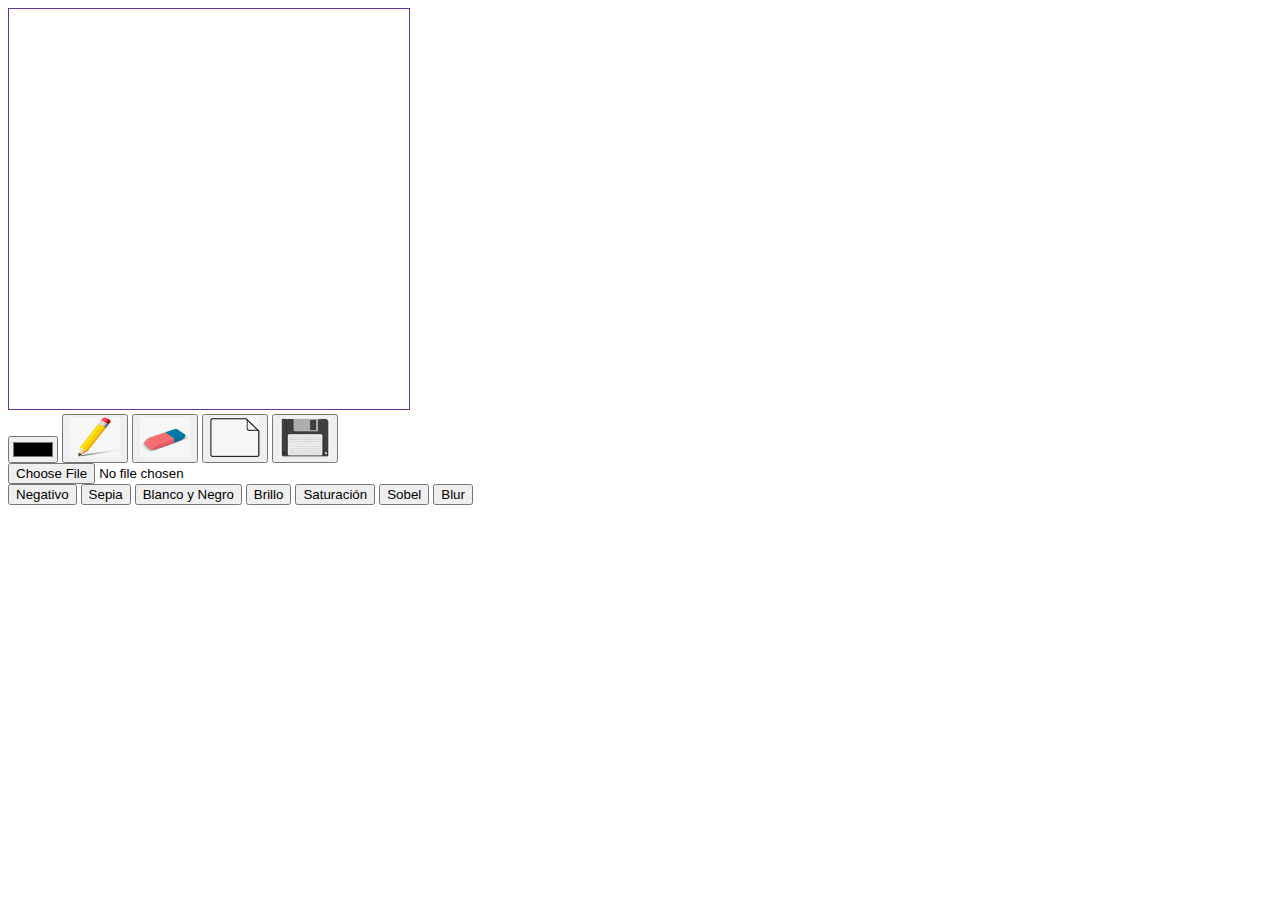
==== Paint/index.html @ c4df0409 "Add files via upload" ====
<!DOCTYPE html>
<html lang="en">
<head>
    <meta charset="UTF-8">
    <meta http-equiv="X-UA-Compatible" content="IE=edge">
    <meta name="viewport" content="width=device-width, initial-scale=1.0">
    <link rel="stylesheet" href="style.css">
    <title>Paint</title>
</head>
<body onload="main()">

    <canvas id="canvas" height="400" width="400" style="border: 1px solid rebeccapurple"></canvas>       
    
    <br>
   
    <input id="color" type="color">
    <button id="lapiz"><img src="lapiz.png" width="50" height="40" alt="lapiz"></button>
    <button id="goma"><img src="goma.png" width="50" height="40" alt="goma"></button>
    <button id="hojaVacia"><img src="hoja.png" width="50" height="40" alt="hoja"></button>
    <button id="guardar"><img src="diskete.bmp" width="50" height="40" alt="diskete"></button>
    <br>
    
    <input type="file" name="" id="archivo">
    <br>
    
    <button id="negativo">Negativo</button>
    <button id="sepia">Sepia</button>
    <button id="byn">Blanco y Negro</button>
    <button id="brillo">Brillo</button>
    <button id="saturar">Saturación</button>

    <button id="sobel">Sobel</button>
    <button id="blur">Blur</button>



    <script src="ppal.js"></script>
    <script src="elementoLib.js"></script>
 
   
  
</body>
---- Paint/style.css ----
.blur-container {
  filter: blur(2px);
}
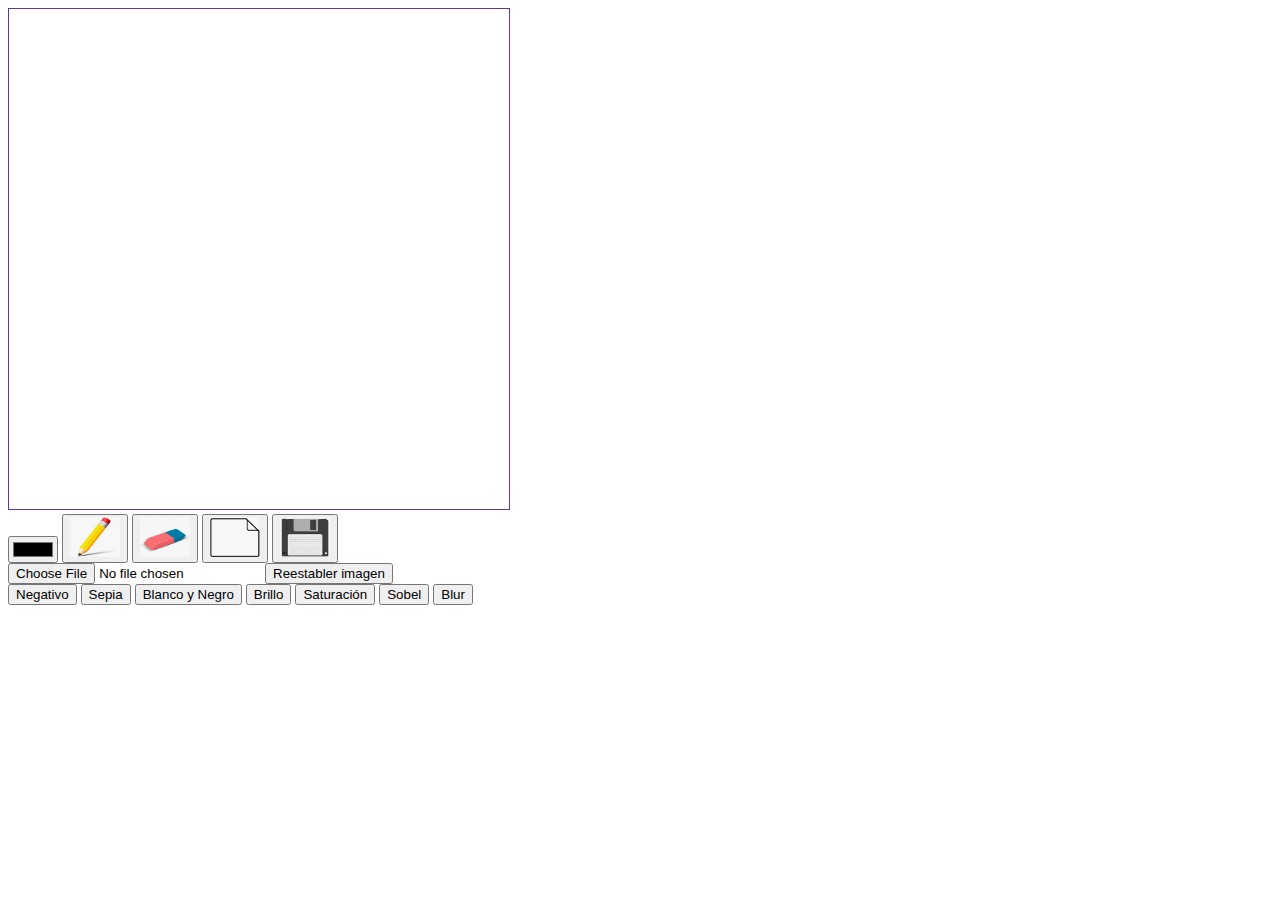
==== commit a516b2d6: "Add files via upload" ====
--- a/Paint/index.html
+++ b/Paint/index.html
@@ -4,37 +4,37 @@
     <meta charset="UTF-8">
     <meta http-equiv="X-UA-Compatible" content="IE=edge">
     <meta name="viewport" content="width=device-width, initial-scale=1.0">
-    <link rel="stylesheet" href="style.css">
     <title>Paint</title>
 </head>
 <body onload="main()">
 
-    <canvas id="canvas" height="400" width="400" style="border: 1px solid rebeccapurple"></canvas>       
+    <canvas id="canvas" height="500" width="500" style="border: 1px solid rebeccapurple"></canvas>       
     
     <br>
    
     <input id="color" type="color">
-    <button id="lapiz"><img src="lapiz.png" width="50" height="40" alt="lapiz"></button>
-    <button id="goma"><img src="goma.png" width="50" height="40" alt="goma"></button>
-    <button id="hojaVacia"><img src="hoja.png" width="50" height="40" alt="hoja"></button>
-    <button id="guardar"><img src="diskete.bmp" width="50" height="40" alt="diskete"></button>
+    <button id="lapiz"><img src="img/lapiz.png" width="50" height="40" alt="lapiz"></button>
+    <button id="goma"><img src="img/goma.png" width="50" height="40" alt="goma"></button>
+    <button id="hojaVacia"><img src="img/hoja.png" width="50" height="40" alt="hoja"></button>
+    <button id="guardar"><img src="img/diskete.jpg" width="50" height="40" alt="diskete"></button>
     <br>
-    
     <input type="file" name="" id="archivo">
+    <button id="recuperar">Reestabler imagen</button>
     <br>
-    
     <button id="negativo">Negativo</button>
     <button id="sepia">Sepia</button>
     <button id="byn">Blanco y Negro</button>
     <button id="brillo">Brillo</button>
     <button id="saturar">Saturación</button>
-
     <button id="sobel">Sobel</button>
     <button id="blur">Blur</button>
 
 
 
     <script src="ppal.js"></script>
+    <script src="filtrosEspeciales.js"></script>
+    <script src="filtrosBasicos.js"></script>
+    <script src="convertirColor.js"></script>
     <script src="elementoLib.js"></script>
  
    
